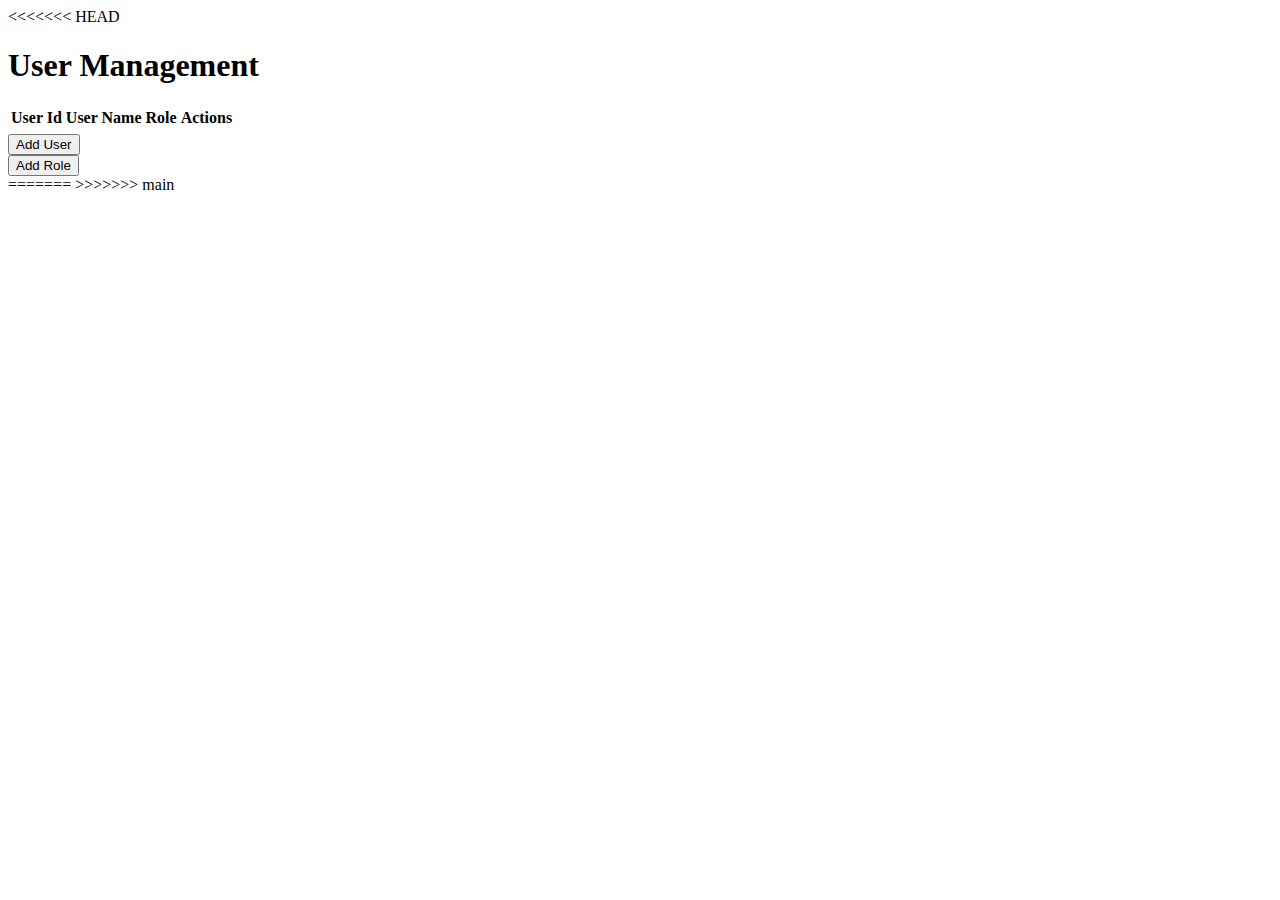
==== src/main/resources/templates/index.html @ f5bc3c7c "Merge pull request #4 from ayamzan/main" ====
<!DOCTYPE html>
<html lang="en">
<<<<<<< HEAD

<head th:replace="~{components :: head}">
</head>

<body>
  <div th:replace="~{components :: nav}"></div>
    <div th:replace="~{components :: right}"></div>
    <!-- <span sec:authentication="principal.authorities[0]"></span> -->

    <div class="center">
        <h1 class="gradient-text">User Management</h1>
        <div class="table-responsive rounded">
            <table class="table table-bordered table-hover mb-0">
                <thead>
                    <tr>
                        <th class="table-light">User Id</th>
                        <th class="table-light">User Name</th>
                        <th class="table-light">Role</th>
                        <th class="table-light">Actions</th>
                    </tr>
                </thead>
                <tbody>
                    <tr th:each="u:${userList}">
                        <td th:text="${u.id}"></td>
                        <td th:text="${u.userName}"></td>
                        <!-- <td th:text="${u.enabled}"></td> -->
                        <!-- <td th:text="${u.userRoles}"></td> -->
                        <td>
                            <th:block th:each="role: ${u.userRoles}">
                                <span th:text="${role.name}">
                            </th:block>
                        </td>
                        <td>
                            <a th:href="@{'/delete/'+${u.id}}"><i class="fa fa-trash" aria-hidden="true"></i></a>
                            <a th:href="@{'/edit/'+${u.id}}"><i class="fa fa-edit" aria-hidden="true"></i></a>
                        </td>
                    </tr>
                </tbody>
            </table>
        </div>

        <div sec:authorize="hasAnyAuthority('ADMIN')">
            <form action="/new" class="display-side-by-side">
                <input type="submit" value="Add User" class="btn btn-primary">
            </form>
            <form action="/newrole" class="display-side-by-side">
                <input type="submit" value="Add Role" class="btn btn-primary">
            </form>

        </div>
    </div>
    <footer th:replace="~{components :: footer}">
    </footer>
    <div th:replace="~{components :: scripts}"></div>
</body>

=======
<head>
    <meta charset="UTF-8">
    <meta name="viewport" content="width=device-width, initial-scale=1.0">
    <title>Document</title>
</head>
<body>
    
</body>
>>>>>>> main
</html>
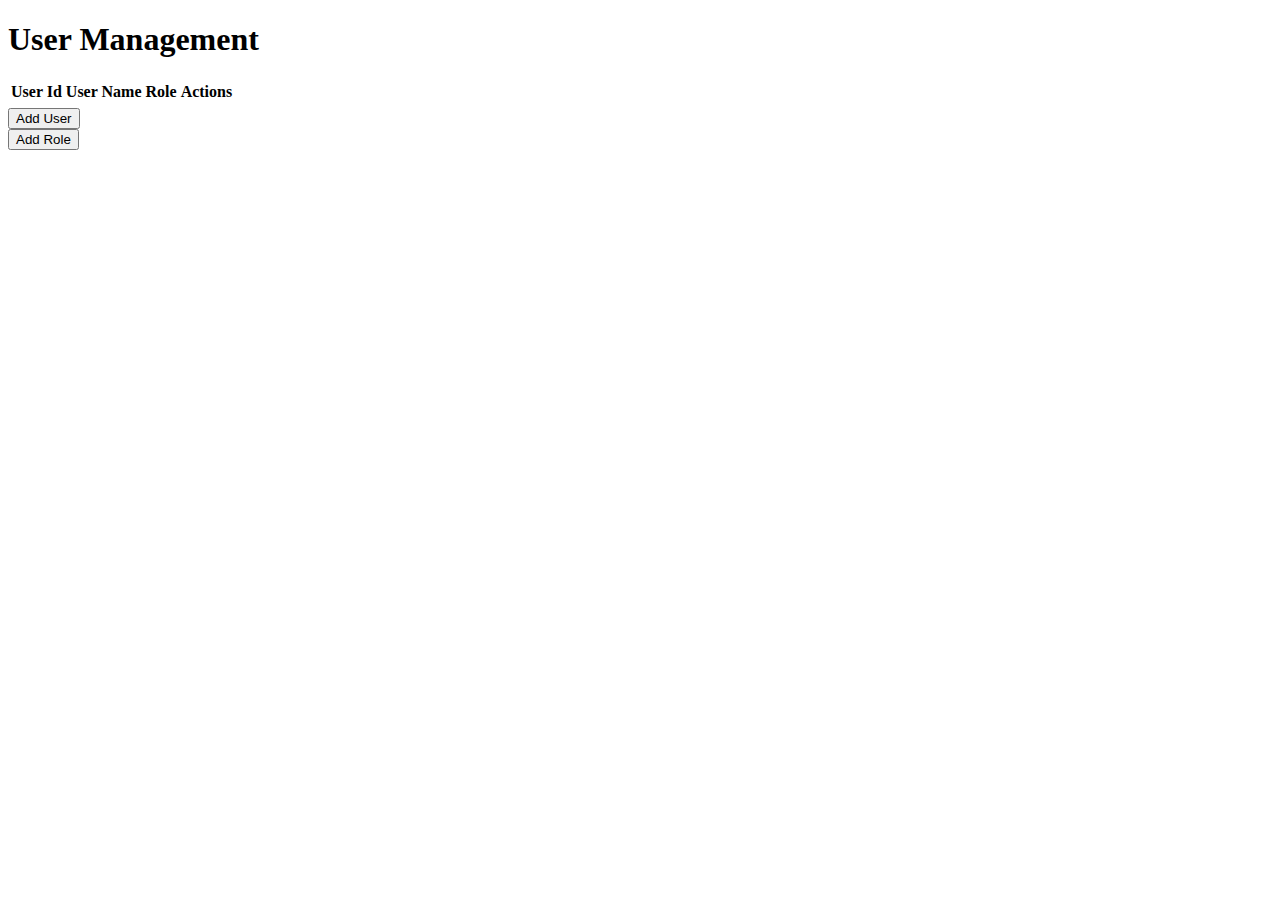
==== commit 86c7d3de: "merge" ====
--- a/src/main/resources/templates/index.html
+++ b/src/main/resources/templates/index.html
@@ -1,14 +1,15 @@
 <!DOCTYPE html>
 <html lang="en">
-<<<<<<< HEAD
 
 <head th:replace="~{components :: head}">
 </head>
 
 <body>
   <div th:replace="~{components :: nav}"></div>
+
     <div th:replace="~{components :: right}"></div>
     <!-- <span sec:authentication="principal.authorities[0]"></span> -->
+
 
     <div class="center">
         <h1 class="gradient-text">User Management</h1>
@@ -57,14 +58,4 @@
     <div th:replace="~{components :: scripts}"></div>
 </body>
 
-=======
-<head>
-    <meta charset="UTF-8">
-    <meta name="viewport" content="width=device-width, initial-scale=1.0">
-    <title>Document</title>
-</head>
-<body>
-    
-</body>
->>>>>>> main
 </html>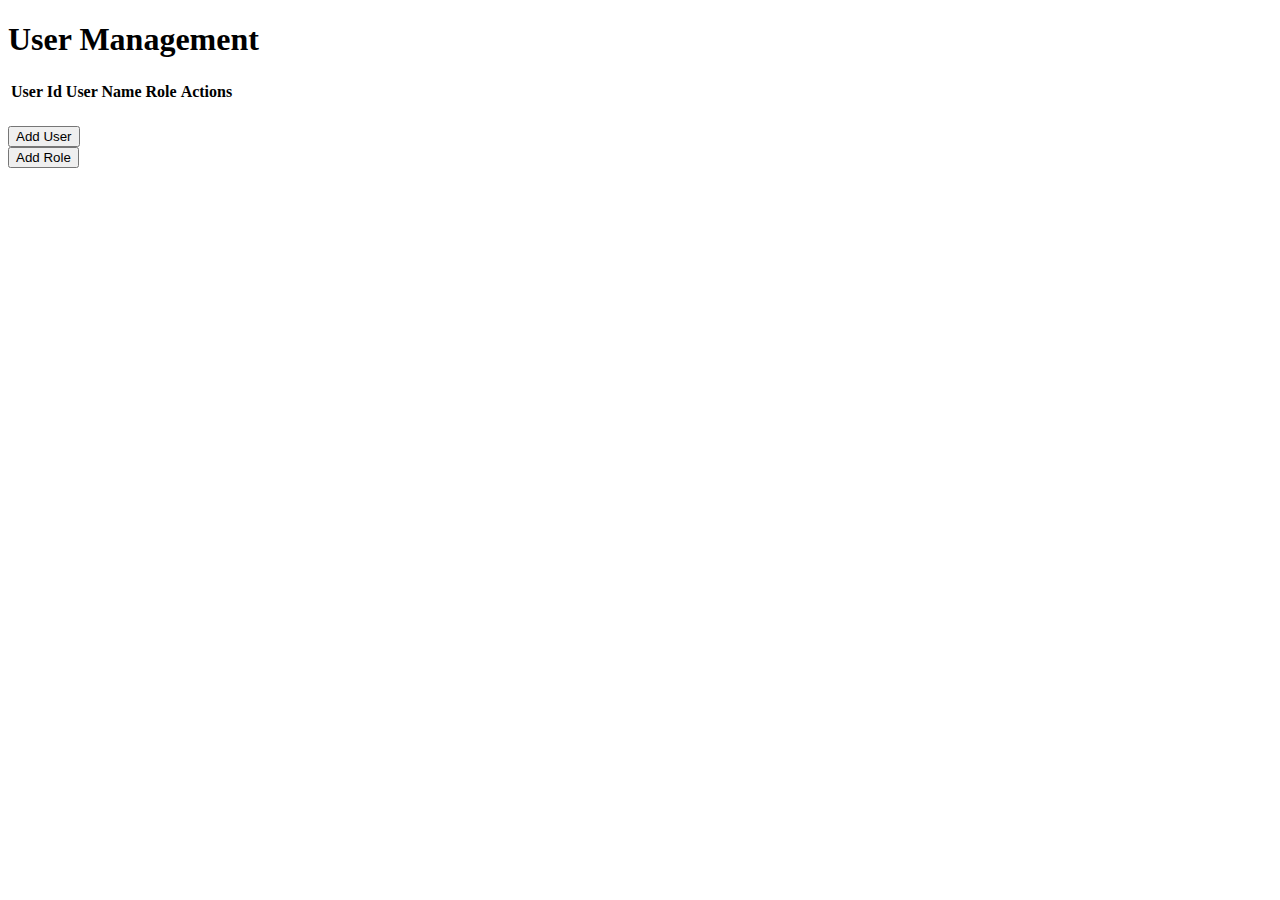
==== commit 913ebec0: "initial commit" ====
--- a/src/main/resources/templates/index.html
+++ b/src/main/resources/templates/index.html
@@ -6,10 +6,7 @@
 
 <body>
   <div th:replace="~{components :: nav}"></div>
-
-    <div th:replace="~{components :: right}"></div>
     <!-- <span sec:authentication="principal.authorities[0]"></span> -->
-
 
     <div class="center">
         <h1 class="gradient-text">User Management</h1>
@@ -35,8 +32,9 @@
                             </th:block>
                         </td>
                         <td>
+                            <a th:href="@{'/edit/'+${u.id}}"><i class="fa fa-edit" aria-hidden="true"></i></a>
+                            &nbsp;
                             <a th:href="@{'/delete/'+${u.id}}"><i class="fa fa-trash" aria-hidden="true"></i></a>
-                            <a th:href="@{'/edit/'+${u.id}}"><i class="fa fa-edit" aria-hidden="true"></i></a>
                         </td>
                     </tr>
                 </tbody>
@@ -53,6 +51,7 @@
 
         </div>
     </div>
+
     <footer th:replace="~{components :: footer}">
     </footer>
     <div th:replace="~{components :: scripts}"></div>
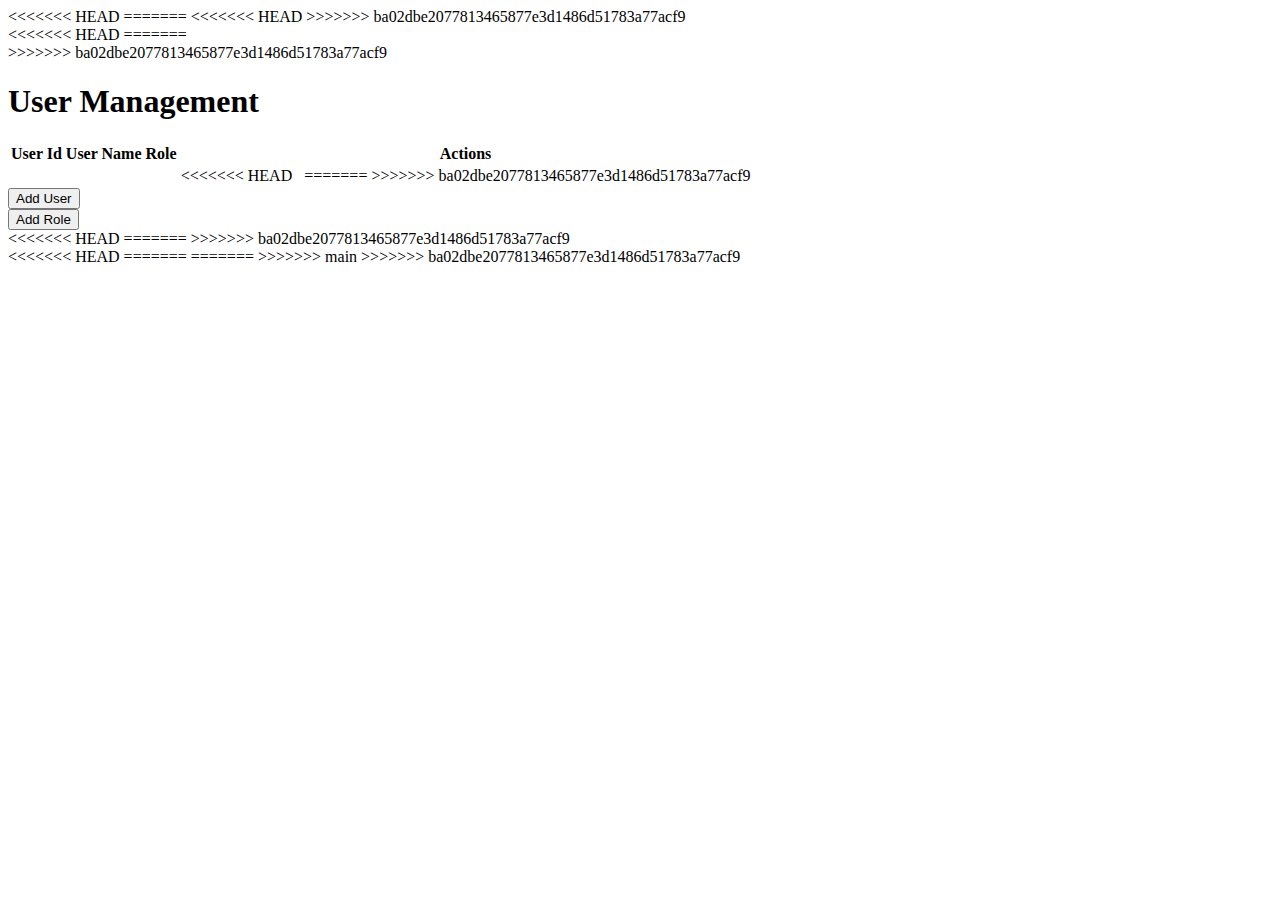
==== commit 5d3656d8: "Merge branch 'shanna' of https://github.com/ayamzan/capstone into shanna" ====
--- a/src/main/resources/templates/index.html
+++ b/src/main/resources/templates/index.html
@@ -1,13 +1,25 @@
 <!DOCTYPE html>
 <html lang="en">
+<<<<<<< HEAD
+=======
+<<<<<<< HEAD
+>>>>>>> ba02dbe2077813465877e3d1486d51783a77acf9
 
 <head th:replace="~{components :: head}">
 </head>
 
 <body>
   <div th:replace="~{components :: nav}"></div>
+<<<<<<< HEAD
     <!-- <span sec:authentication="principal.authorities[0]"></span> -->
 
+=======
+
+    <div th:replace="~{components :: right}"></div>
+    <!-- <span sec:authentication="principal.authorities[0]"></span> -->
+
+
+>>>>>>> ba02dbe2077813465877e3d1486d51783a77acf9
     <div class="center">
         <h1 class="gradient-text">User Management</h1>
         <div class="table-responsive rounded">
@@ -32,9 +44,14 @@
                             </th:block>
                         </td>
                         <td>
+<<<<<<< HEAD
                             <a th:href="@{'/edit/'+${u.id}}"><i class="fa fa-edit" aria-hidden="true"></i></a>
                             &nbsp;
                             <a th:href="@{'/delete/'+${u.id}}"><i class="fa fa-trash" aria-hidden="true"></i></a>
+=======
+                            <a th:href="@{'/delete/'+${u.id}}"><i class="fa fa-trash" aria-hidden="true"></i></a>
+                            <a th:href="@{'/edit/'+${u.id}}"><i class="fa fa-edit" aria-hidden="true"></i></a>
+>>>>>>> ba02dbe2077813465877e3d1486d51783a77acf9
                         </td>
                     </tr>
                 </tbody>
@@ -51,10 +68,26 @@
 
         </div>
     </div>
+<<<<<<< HEAD
 
+=======
+>>>>>>> ba02dbe2077813465877e3d1486d51783a77acf9
     <footer th:replace="~{components :: footer}">
     </footer>
     <div th:replace="~{components :: scripts}"></div>
 </body>
 
+<<<<<<< HEAD
+=======
+=======
+<head>
+    <meta charset="UTF-8">
+    <meta name="viewport" content="width=device-width, initial-scale=1.0">
+    <title>Document</title>
+</head>
+<body>
+    
+</body>
+>>>>>>> main
+>>>>>>> ba02dbe2077813465877e3d1486d51783a77acf9
 </html>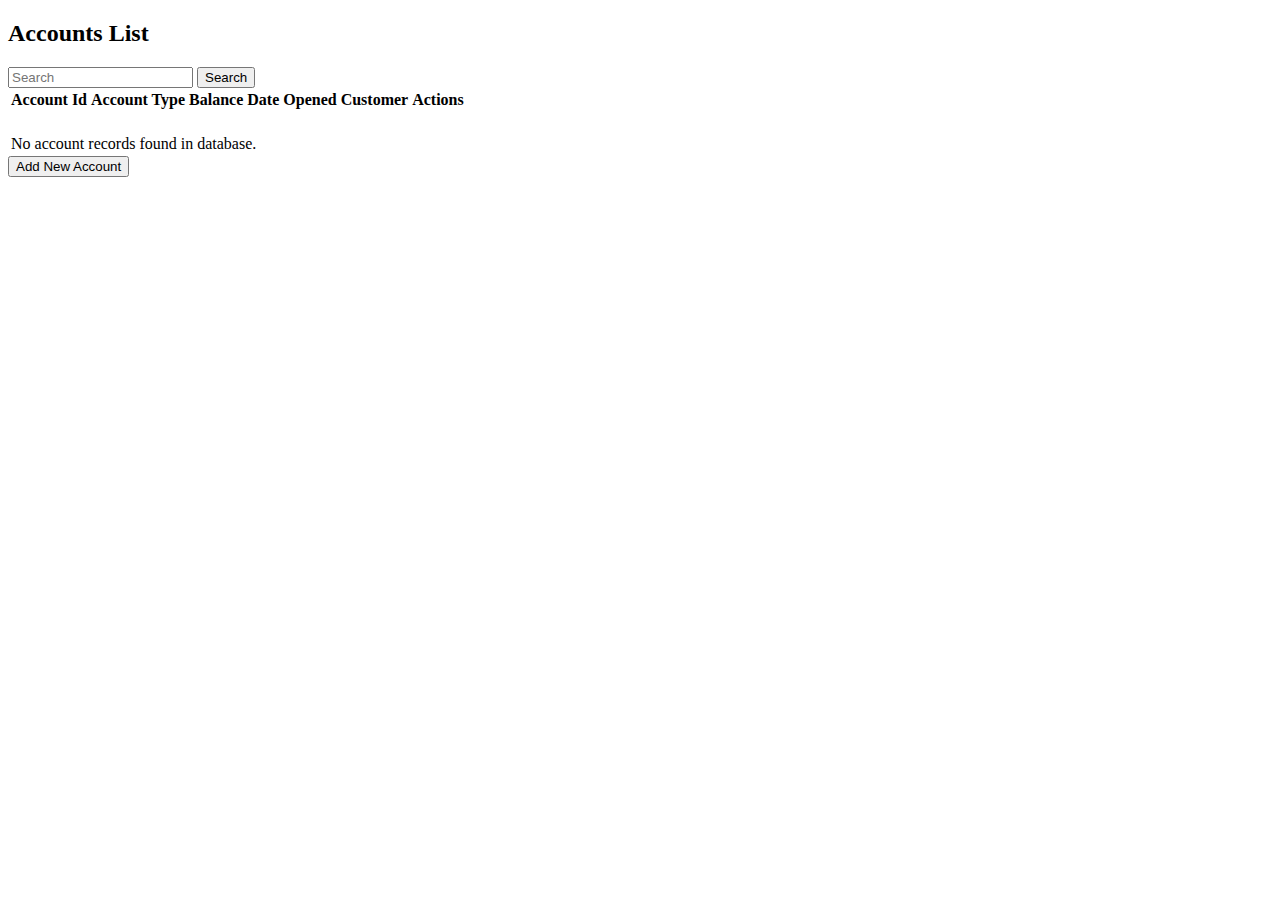
==== commit 36be5474: "from Yirou branch" ====
--- a/src/main/resources/templates/index.html
+++ b/src/main/resources/templates/index.html
@@ -1,93 +1,65 @@
 <!DOCTYPE html>
-<html lang="en">
-<<<<<<< HEAD
-=======
-<<<<<<< HEAD
->>>>>>> ba02dbe2077813465877e3d1486d51783a77acf9
+<html lang="en" >
 
 <head th:replace="~{components :: head}">
-</head>
 
 <body>
-  <div th:replace="~{components :: nav}"></div>
-<<<<<<< HEAD
-    <!-- <span sec:authentication="principal.authorities[0]"></span> -->
+    <div th:replace="~{components :: nav}"></div>
+    <div class="center">
+        <h2 class="gradient-text">Accounts List</h2>
 
-=======
+        <form class="d-grid gap-2 d-md-flex justify-content-md-end my-4" action="/accounts/search">
+            <input class="form-control" type="search" placeholder="Search" aria-label="Search" name="term" />
+            <button class="btn btn-outline-primary btn-blue-700" type="submit">
+                Search
+            </button>
 
-    <div th:replace="~{components :: right}"></div>
-    <!-- <span sec:authentication="principal.authorities[0]"></span> -->
+        </form>
 
-
->>>>>>> ba02dbe2077813465877e3d1486d51783a77acf9
-    <div class="center">
-        <h1 class="gradient-text">User Management</h1>
         <div class="table-responsive rounded">
-            <table class="table table-bordered table-hover mb-0">
+            <table class="table table-bordered table-hover align-middle mb-0">
                 <thead>
                     <tr>
-                        <th class="table-light">User Id</th>
-                        <th class="table-light">User Name</th>
-                        <th class="table-light">Role</th>
+                        <th class="table-light">Account Id</th>
+                        <th class="table-light">Account Type</th>
+                        <th class="table-light">Balance</th>
+                        <th class="table-light">Date Opened</th>
+                        <th class="table-light">Customer</th>
                         <th class="table-light">Actions</th>
                     </tr>
                 </thead>
                 <tbody>
-                    <tr th:each="u:${userList}">
-                        <td th:text="${u.id}"></td>
-                        <td th:text="${u.userName}"></td>
-                        <!-- <td th:text="${u.enabled}"></td> -->
-                        <!-- <td th:text="${u.userRoles}"></td> -->
+                    <!-- Display rows only if there are account records -->
+                    <tr th:each="acct : ${accounts}">
+                        <td th:text="${acct.id}"></td>
+                        <td th:text="${acct.accountType}"></td>
+                        <td th:text="${acct.balance}"></td>
+                        <td th:text="${acct.openDate}"></td>
+                        <td th:text="${acct.customer.firstName + ' ' + acct.customer.lastName}"></td>
                         <td>
-                            <th:block th:each="role: ${u.userRoles}">
-                                <span th:text="${role.name}">
-                            </th:block>
+                            <a th:href="@{/accounts/edit/{aid} (aid=${acct.id})}"><i class="fa fa-edit"
+                                    aria-hidden="true"></i></a>
+                            &nbsp;
+                            <a th:href="@{/accounts/delete/{aid} (aid=${acct.id})}"><i class="fa fa-trash"
+                                    aria-hidden="true"></i></a>
                         </td>
-                        <td>
-<<<<<<< HEAD
-                            <a th:href="@{'/edit/'+${u.id}}"><i class="fa fa-edit" aria-hidden="true"></i></a>
-                            &nbsp;
-                            <a th:href="@{'/delete/'+${u.id}}"><i class="fa fa-trash" aria-hidden="true"></i></a>
-=======
-                            <a th:href="@{'/delete/'+${u.id}}"><i class="fa fa-trash" aria-hidden="true"></i></a>
-                            <a th:href="@{'/edit/'+${u.id}}"><i class="fa fa-edit" aria-hidden="true"></i></a>
->>>>>>> ba02dbe2077813465877e3d1486d51783a77acf9
-                        </td>
+                    </tr>
+                    <!-- Display a single row if there are no records -->
+                    <tr th:if="${#lists.isEmpty(accounts)}">
+                        <td colspan="7" class="text-center">No account records found in database.</td>
                     </tr>
                 </tbody>
             </table>
         </div>
 
-        <div sec:authorize="hasAnyAuthority('ADMIN')">
-            <form action="/new" class="display-side-by-side">
-                <input type="submit" value="Add User" class="btn btn-primary">
-            </form>
-            <form action="/newrole" class="display-side-by-side">
-                <input type="submit" value="Add Role" class="btn btn-primary">
-            </form>
+        <form action="/accounts/add" class="display-side-by-side">
+            <input type="submit" value="Add New Account" class="btn btn-primary">
+        </form>
 
-        </div>
     </div>
-<<<<<<< HEAD
-
-=======
->>>>>>> ba02dbe2077813465877e3d1486d51783a77acf9
     <footer th:replace="~{components :: footer}">
     </footer>
     <div th:replace="~{components :: scripts}"></div>
 </body>
 
-<<<<<<< HEAD
-=======
-=======
-<head>
-    <meta charset="UTF-8">
-    <meta name="viewport" content="width=device-width, initial-scale=1.0">
-    <title>Document</title>
-</head>
-<body>
-    
-</body>
->>>>>>> main
->>>>>>> ba02dbe2077813465877e3d1486d51783a77acf9
 </html>